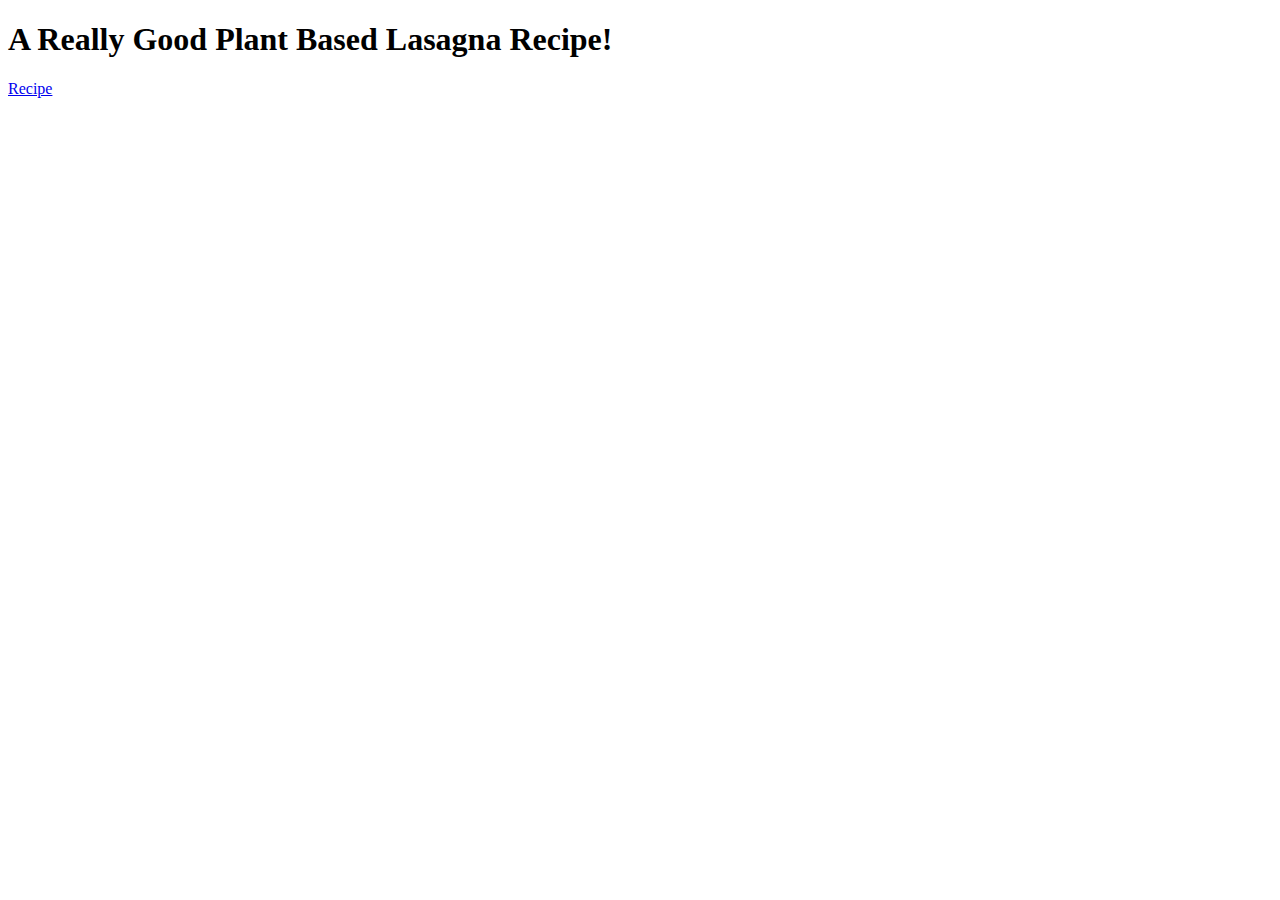
==== index.html @ f259a115 "commit2" ====
<!DOCTYPE html>
<html lang="en">
<head>
    <meta charset="UTF-8">
    <meta name="viewport" content="width=device-width, initial-scale=1.0">
    <title>Odin Recipe</title>
    <link rel="stylesheet" href="styles.css">
</head>
<body>
    <h1>A Really Good Plant Based Lasagna Recipe!</h1>
    <a href="odin-recipes/lasagna.html">Recipe</a>
</body>
</html>
---- styles.css ----
.title1{
    color:darkgreen;
    text-align: center;
}

.flex-container{
    display:flex;
    width: 100%;
    justify-content: space-around;
}

 
 .flex1{
    background-color: rgb(255, 145, 0);
    padding:1px ;
    border: 10px solid grey;
    width:100%;
    height: 200px;
     
    
     
 }

 .flex3{
    background-color: rgb(255, 145, 0);
    padding:1px ;
    border:10px solid gray;
    width:100%;
    height: 200px;;
    
 }

 p{
    font-style: italic;
 }

 .flex4{
    background-color: rgb(255, 145, 0);
    padding:1px ;
    border:10px solid gray;
    width:100%;
    height: 200px;
    align-items: center;
 }

 .recipe1{
    line-height: 3 ;
    font-family: monospace;
 }

.ol2{
list-style-type: square;
margin:20px;
padding: 10px;
 }
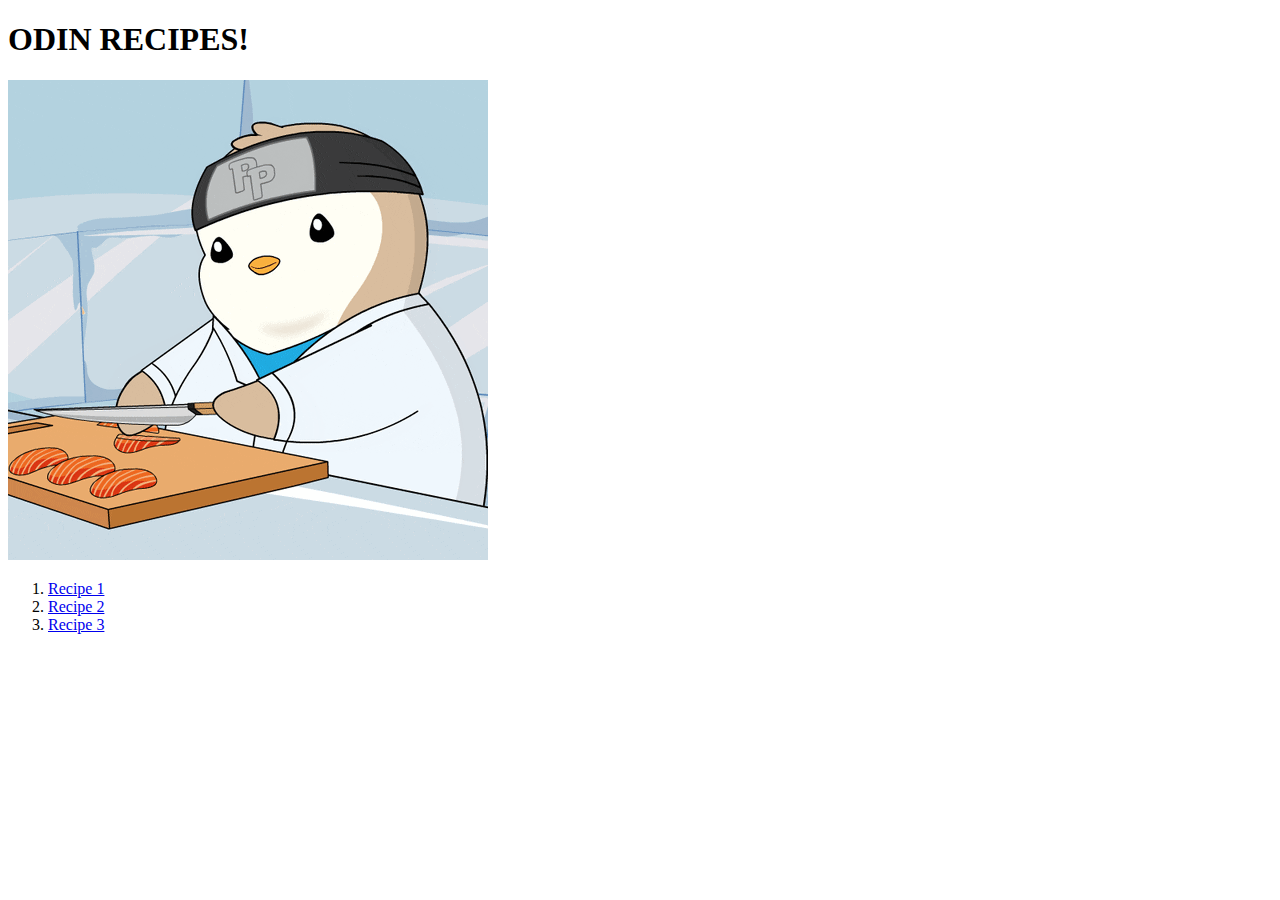
==== commit 26adbbc1: "commit4" ====
--- a/index.html
+++ b/index.html
@@ -5,9 +5,20 @@
     <meta name="viewport" content="width=device-width, initial-scale=1.0">
     <title>Odin Recipe</title>
     <link rel="stylesheet" href="styles.css">
+
+     
+    
 </head>
-<body>
-    <h1>A Really Good Plant Based Lasagna Recipe!</h1>
-    <a href="odin-recipes/lasagna.html">Recipe</a>
+<div class="moving-text"> 
+    <h1>ODIN RECIPES!</h1>
+    <div class="flex5">     
+    <img src="gifs/gif2.gif"> </div>
+    <ol>
+        <li><a href="lasagna.html">Recipe 1</a></li>
+        <li><a href="tacos.html">Recipe 2</a></li>
+        <li><a href="soup.html">Recipe 3</a></li>
+
+         
+    </ol>
 </body>
 </html>